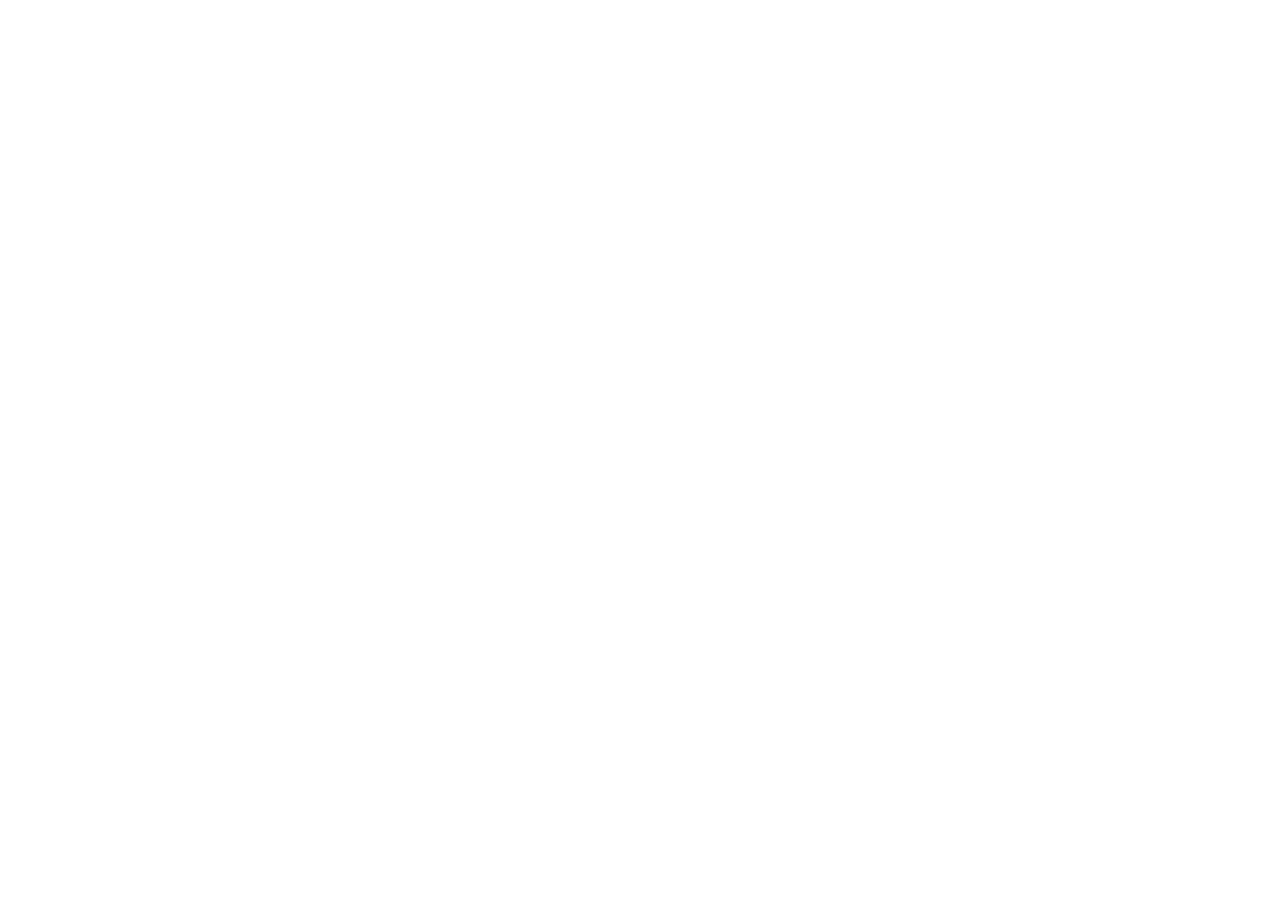
==== index.html @ 18769a03 "init" ====
<!DOCTYPE html>
<html lang="en">
  <head>
    <meta charset="UTF-8" />
    <meta name="viewport" content="width=device-width, initial-scale=1.0" />
    <title>Document</title>
  </head>
  <body></body>
</html>
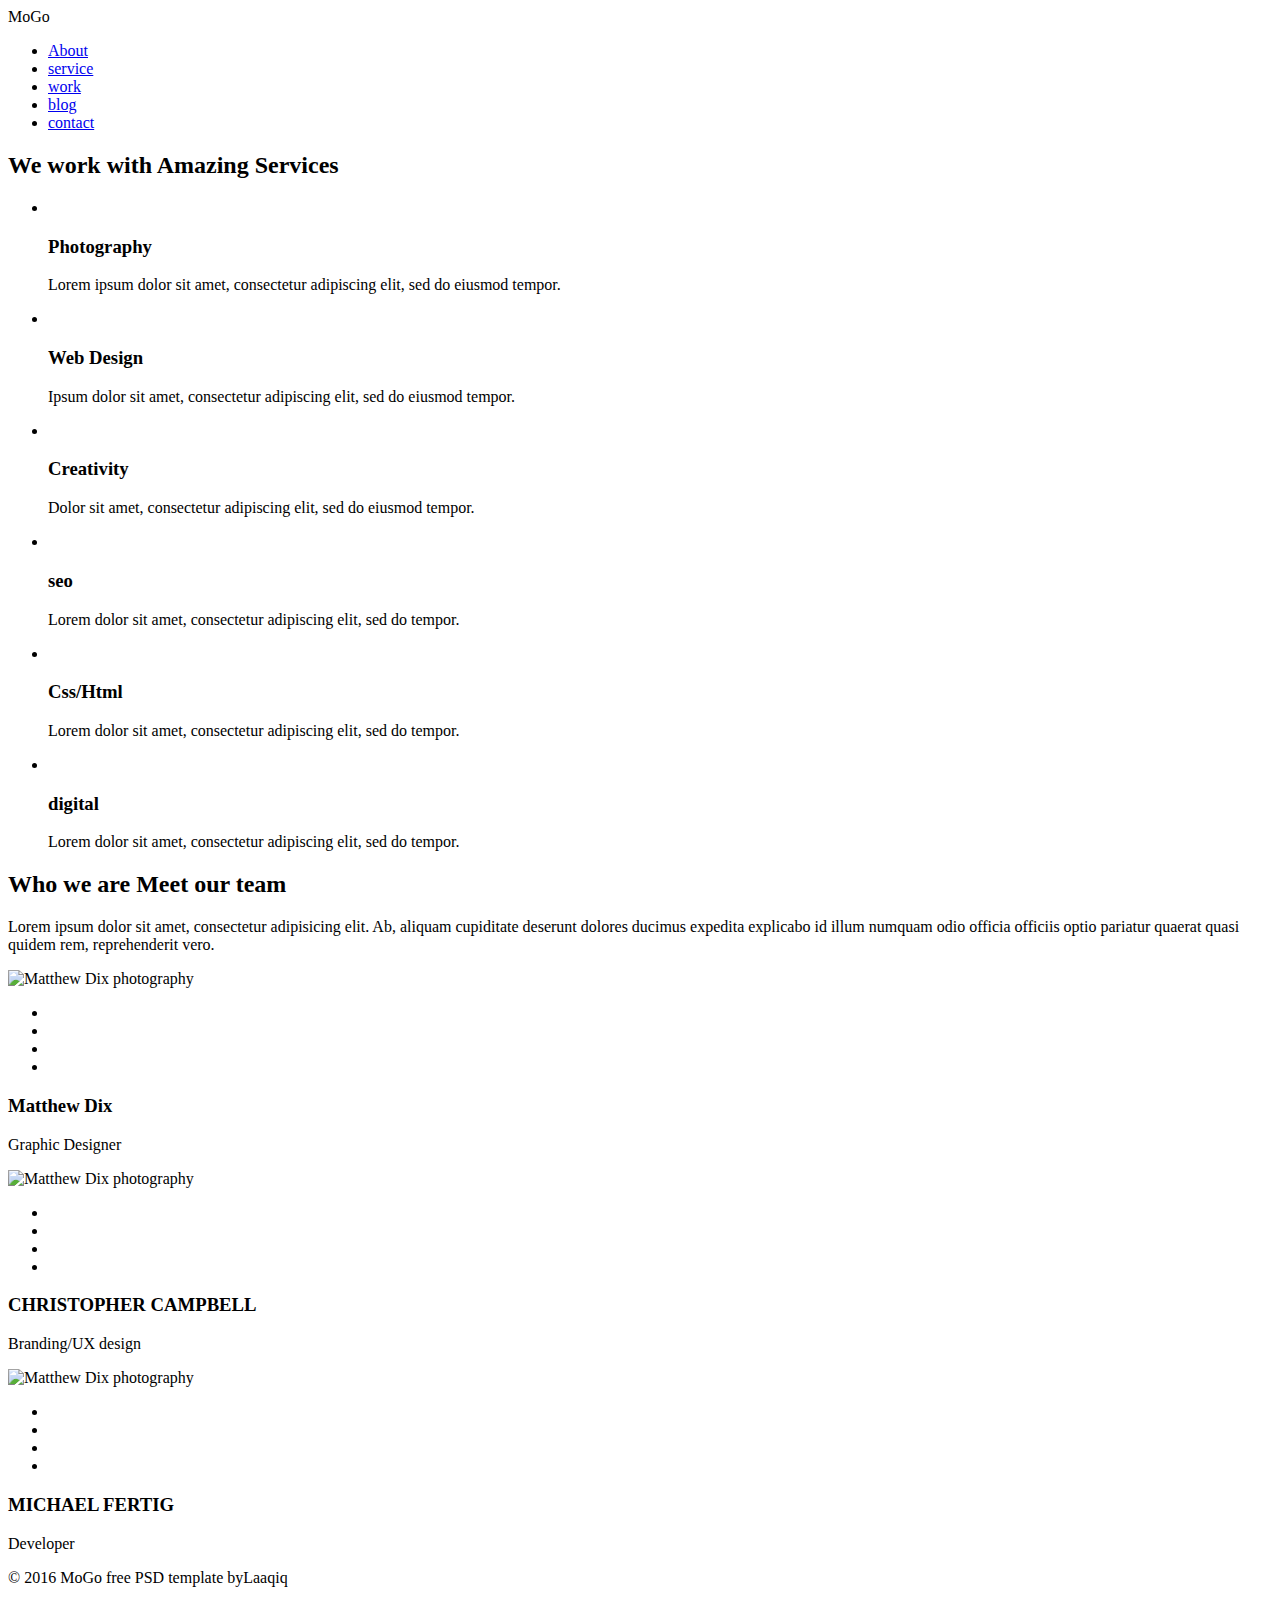
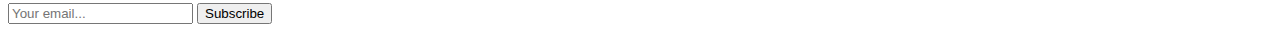
==== commit b2d94126: "Add files via upload" ====
--- a/index.html
+++ b/index.html
@@ -1,9 +1,226 @@
-<!DOCTYPE html>
-<html lang="en">
-  <head>
-    <meta charset="UTF-8" />
-    <meta name="viewport" content="width=device-width, initial-scale=1.0" />
-    <title>Document</title>
-  </head>
-  <body></body>
-</html>
+<!DOCTYPE html>
+<html lang="en">
+  <head>
+    <link rel="stylesheet" href="style/normalize.css" />
+    <link rel="stylesheet" href="style/style.css" />
+    <meta charset="UTF-8" />
+    <meta name="viewport" content="width=device-width, initial-scale=1.0" />
+    <title>Module 6</title>
+  </head>
+  <body class="container">
+    <header class="container header">
+      <span class="logo">
+        MoGo
+      </span>
+      <nav class="menu">
+        <ul class="menu-list">
+          <li class="menu-item"><a class="menu-link" href="#">About</a></li>
+          <li class="menu-item"><a class="menu-link" href="#">service</a></li>
+          <li class="menu-item"><a class="menu-link" href="#">work</a></li>
+          <li class="menu-item"><a class="menu-link" href="#">blog</a></li>
+          <li class="menu-item"><a class="menu-link" href="#">contact</a></li>
+        </ul>
+      </nav>
+    </header>
+    <main>
+      <section class="services">
+        <h2 class="amazing">
+          <span class="work">We work with</span> Amazing Services
+        </h2>
+        <ul class="services-list">
+          <li class="services-item">
+            <img class="image" src="images/photodiary.png" alt="" />
+            <div class="info">
+              <h3 class="services-h3">
+                Photography
+              </h3>
+              <p class="services-p">
+                Lorem ipsum dolor sit amet, consectetur adipiscing elit, sed do
+                eiusmod tempor.
+              </p>
+            </div>
+          </li>
+          <li class="services-item">
+            <img class="image" src="images/web.png" alt="" />
+            <div class="info">
+              <h3 class="services-h3">
+                Web Design
+              </h3>
+              <p class="services-p">
+                Ipsum dolor sit amet, consectetur adipiscing elit, sed do
+                eiusmod tempor.
+              </p>
+            </div>
+          </li>
+          <li class="services-item">
+            <img class="image" src="images/creativity.png" alt="" />
+            <div class="info">
+              <h3 class="services-h3">
+                Creativity
+              </h3>
+              <p class="services-p">
+                Dolor sit amet, consectetur adipiscing elit, sed do eiusmod
+                tempor.
+              </p>
+            </div>
+          </li>
+          <li class="services-item">
+            <img class="image" src="images/seo.png" alt="" />
+            <div class="info">
+              <h3 class="services-h3">
+                seo
+              </h3>
+              <p class="services-p">
+                Lorem dolor sit amet, consectetur adipiscing elit, sed do
+                tempor.
+              </p>
+            </div>
+          </li>
+          <li class="services-item">
+            <img class="image" src="images/css.png" alt="" />
+            <div class="info">
+              <h3 class="services-h3">
+                Css/Html
+              </h3>
+              <p class="services-p">
+                Lorem dolor sit amet, consectetur adipiscing elit, sed do
+                tempor.
+              </p>
+            </div>
+          </li>
+          <li class="services-item">
+            <img class="image" src="images/digital.png" alt="" />
+            <div class="info">
+              <h3 class="services-h3">
+                digital
+              </h3>
+              <p class="services-p">
+                Lorem dolor sit amet, consectetur adipiscing elit, sed do
+                tempor.
+              </p>
+            </div>
+          </li>
+        </ul>
+      </section>
+      <section class="team-wrapper">
+        <div class="container team">
+          <h2 class="team-title">
+            <span class="team-span">Who we are</span> Meet our team
+          </h2>
+          <p class="team-text">
+            Lorem ipsum dolor sit amet, consectetur adipisicing elit. Ab,
+            aliquam cupiditate deserunt dolores ducimus expedita explicabo id
+            illum numquam odio officia officiis optio pariatur quaerat quasi
+            quidem rem, reprehenderit vero.
+          </p>
+          <div class="team-members">
+            <div class="team-member">
+              <div class="team-card">
+                <div class="main-content">
+                  <img
+                    src="images/matthew.png"
+                    alt="Matthew Dix photography"
+                    class="photo"
+                  />
+                  <div class="overlay">
+                    <ul class="list">
+                      <li class="list-item">
+                        <a href="#" class="list-link facebook"> </a>
+                      </li>
+                      <li class="list-item">
+                        <a href="#" class="list-link twitter"> </a>
+                      </li>
+                      <li class="list-item">
+                        <a href="#" class="list-link pinterest"> </a>
+                      </li>
+                      <li class="list-item">
+                        <a href="#" class="list-link instagram"> </a>
+                      </li>
+                    </ul>
+                  </div>
+                </div>
+              </div>
+              <div class="team-info">
+                <h3 class="team-member-name title">Matthew Dix</h3>
+                <p class="team-member-role text">Graphic Designer</p>
+              </div>
+            </div>
+            <div class="team-member">
+              <div class="team-card">
+                <div class="main-content">
+                  <img
+                    src="images/Christopher.png"
+                    alt="Matthew Dix photography"
+                    class="photo"
+                  />
+                  <div class="overlay">
+                    <ul class="list">
+                      <li class="list-item">
+                        <a href="#" class="list-link facebook"> </a>
+                      </li>
+                      <li class="list-item">
+                        <a href="#" class="list-link twitter"> </a>
+                      </li>
+                      <li class="list-item">
+                        <a href="#" class="list-link pinterest"> </a>
+                      </li>
+                      <li class="list-item">
+                        <a href="#" class="list-link instagram"> </a>
+                      </li>
+                    </ul>
+                  </div>
+                </div>
+              </div>
+              <div class="team-info">
+                <h3 class="team-member-name title">CHRISTOPHER CAMPBELL</h3>
+                <p class="team-member-role text">Branding/UX design</p>
+              </div>
+            </div>
+            <div class="team-member">
+              <div class="team-card">
+                <div class="main-content">
+                  <img
+                    src="images/Michael.png"
+                    alt="Matthew Dix photography"
+                    class="photo"
+                  />
+                  <div class="overlay">
+                    <ul class="list">
+                      <li class="list-item">
+                        <a href="#" class="list-link facebook"> </a>
+                      </li>
+                      <li class="list-item">
+                        <a href="#" class="list-link twitter"> </a>
+                      </li>
+                      <li class="list-item">
+                        <a href="#" class="list-link pinterest"> </a>
+                      </li>
+                      <li class="list-item">
+                        <a href="#" class="list-link instagram"> </a>
+                      </li>
+                    </ul>
+                  </div>
+                </div>
+              </div>
+              <div class="team-info">
+                <h3 class="team-member-name title">MICHAEL FERTIG</h3>
+                <p class="team-member-role text">Developer</p>
+              </div>
+            </div>
+          </div>
+        </div>
+      </section>
+    </main>
+    <footer class="footer container">
+      <p class="footer-info">
+        © 2016 MoGo free PSD template by<span class="footer-span">Laaqiq</span>
+      </p>
+      <form action="#" class="form">
+        <input type="email" class="form-input" placeholder="Your email..." />
+        <button class="form-button" type="submit">
+          Subscribe
+        </button>
+      </form>
+    </footer>
+  </body>
+</html>
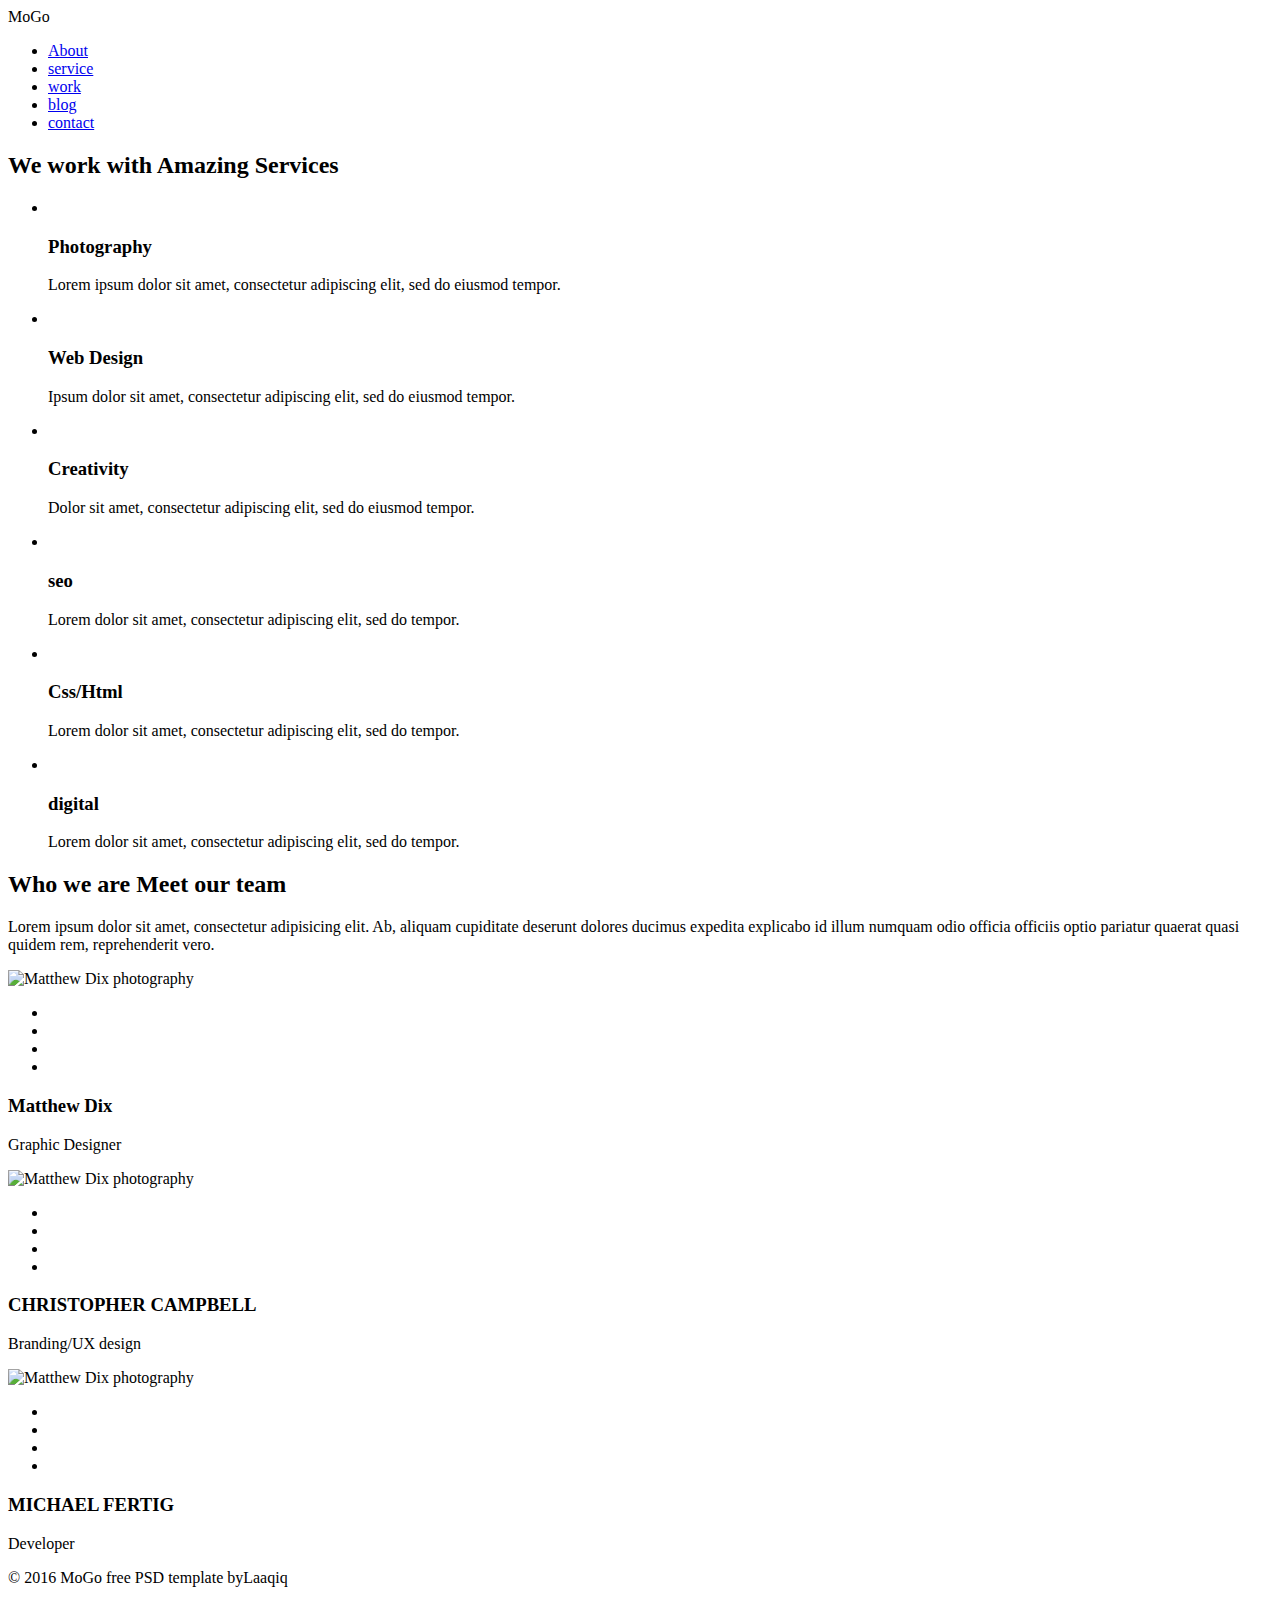
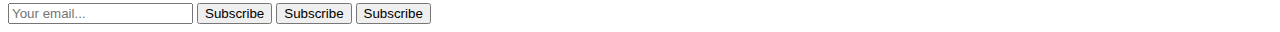
==== commit b8284470: "for section 1" ====
--- a/index.html
+++ b/index.html
@@ -220,6 +220,12 @@
         <button class="form-button" type="submit">
           Subscribe
         </button>
+        <button class="form-button" type="submit">
+          Subscribe
+        </button>
+        <button class="form-button" type="submit">
+          Subscribe
+        </button>
       </form>
     </footer>
   </body>
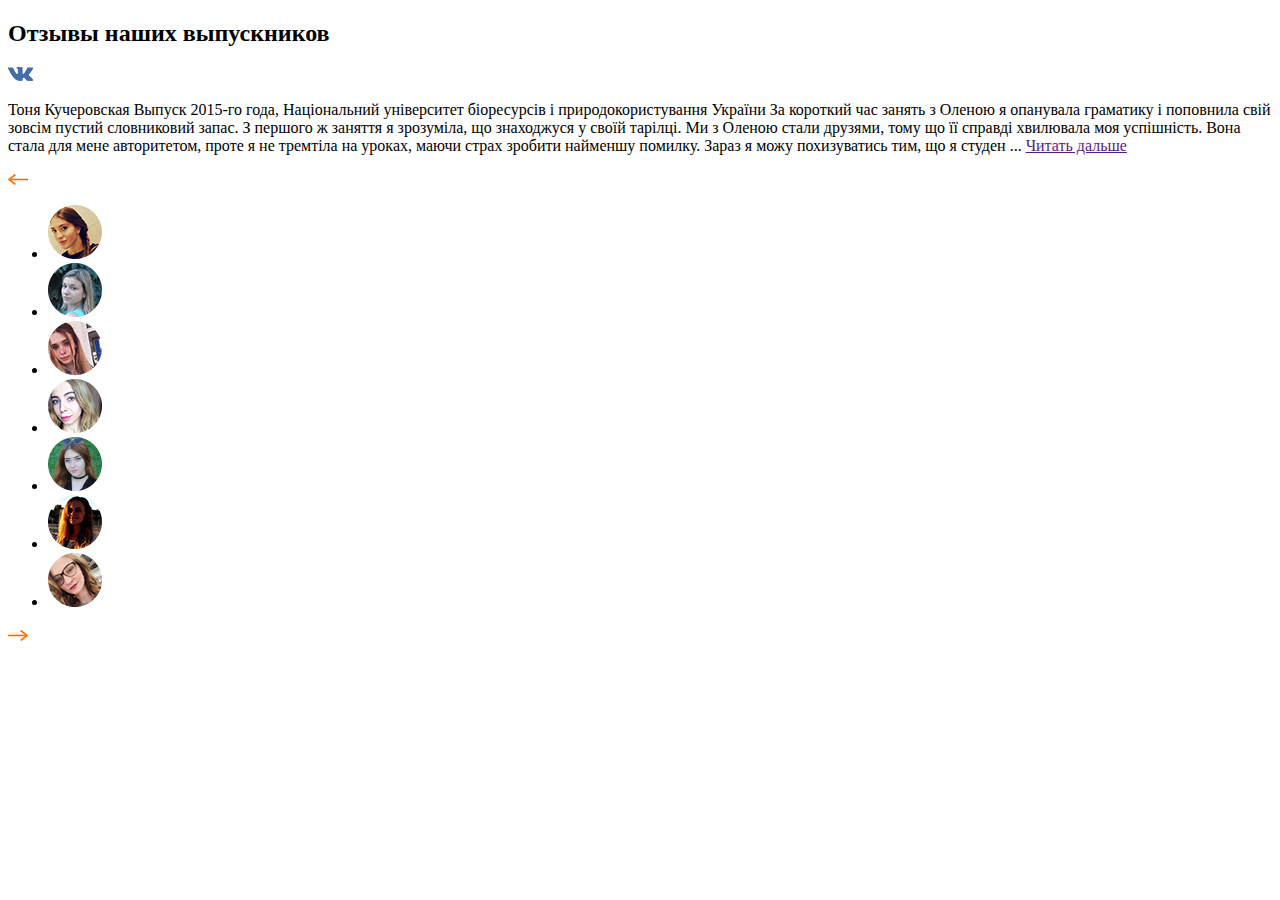
==== commit dbf90f82: "7" ====
--- a/index.html
+++ b/index.html
@@ -1,232 +1,83 @@
-<!DOCTYPE html>
-<html lang="en">
-  <head>
-    <link rel="stylesheet" href="style/normalize.css" />
-    <link rel="stylesheet" href="style/style.css" />
-    <meta charset="UTF-8" />
-    <meta name="viewport" content="width=device-width, initial-scale=1.0" />
-    <title>Module 6</title>
-  </head>
-  <body class="container">
-    <header class="container header">
-      <span class="logo">
-        MoGo
-      </span>
-      <nav class="menu">
-        <ul class="menu-list">
-          <li class="menu-item"><a class="menu-link" href="#">About</a></li>
-          <li class="menu-item"><a class="menu-link" href="#">service</a></li>
-          <li class="menu-item"><a class="menu-link" href="#">work</a></li>
-          <li class="menu-item"><a class="menu-link" href="#">blog</a></li>
-          <li class="menu-item"><a class="menu-link" href="#">contact</a></li>
-        </ul>
-      </nav>
-    </header>
-    <main>
-      <section class="services">
-        <h2 class="amazing">
-          <span class="work">We work with</span> Amazing Services
-        </h2>
-        <ul class="services-list">
-          <li class="services-item">
-            <img class="image" src="images/photodiary.png" alt="" />
-            <div class="info">
-              <h3 class="services-h3">
-                Photography
-              </h3>
-              <p class="services-p">
-                Lorem ipsum dolor sit amet, consectetur adipiscing elit, sed do
-                eiusmod tempor.
-              </p>
-            </div>
-          </li>
-          <li class="services-item">
-            <img class="image" src="images/web.png" alt="" />
-            <div class="info">
-              <h3 class="services-h3">
-                Web Design
-              </h3>
-              <p class="services-p">
-                Ipsum dolor sit amet, consectetur adipiscing elit, sed do
-                eiusmod tempor.
-              </p>
-            </div>
-          </li>
-          <li class="services-item">
-            <img class="image" src="images/creativity.png" alt="" />
-            <div class="info">
-              <h3 class="services-h3">
-                Creativity
-              </h3>
-              <p class="services-p">
-                Dolor sit amet, consectetur adipiscing elit, sed do eiusmod
-                tempor.
-              </p>
-            </div>
-          </li>
-          <li class="services-item">
-            <img class="image" src="images/seo.png" alt="" />
-            <div class="info">
-              <h3 class="services-h3">
-                seo
-              </h3>
-              <p class="services-p">
-                Lorem dolor sit amet, consectetur adipiscing elit, sed do
-                tempor.
-              </p>
-            </div>
-          </li>
-          <li class="services-item">
-            <img class="image" src="images/css.png" alt="" />
-            <div class="info">
-              <h3 class="services-h3">
-                Css/Html
-              </h3>
-              <p class="services-p">
-                Lorem dolor sit amet, consectetur adipiscing elit, sed do
-                tempor.
-              </p>
-            </div>
-          </li>
-          <li class="services-item">
-            <img class="image" src="images/digital.png" alt="" />
-            <div class="info">
-              <h3 class="services-h3">
-                digital
-              </h3>
-              <p class="services-p">
-                Lorem dolor sit amet, consectetur adipiscing elit, sed do
-                tempor.
-              </p>
-            </div>
-          </li>
-        </ul>
-      </section>
-      <section class="team-wrapper">
-        <div class="container team">
-          <h2 class="team-title">
-            <span class="team-span">Who we are</span> Meet our team
-          </h2>
-          <p class="team-text">
-            Lorem ipsum dolor sit amet, consectetur adipisicing elit. Ab,
-            aliquam cupiditate deserunt dolores ducimus expedita explicabo id
-            illum numquam odio officia officiis optio pariatur quaerat quasi
-            quidem rem, reprehenderit vero.
-          </p>
-          <div class="team-members">
-            <div class="team-member">
-              <div class="team-card">
-                <div class="main-content">
-                  <img
-                    src="images/matthew.png"
-                    alt="Matthew Dix photography"
-                    class="photo"
-                  />
-                  <div class="overlay">
-                    <ul class="list">
-                      <li class="list-item">
-                        <a href="#" class="list-link facebook"> </a>
-                      </li>
-                      <li class="list-item">
-                        <a href="#" class="list-link twitter"> </a>
-                      </li>
-                      <li class="list-item">
-                        <a href="#" class="list-link pinterest"> </a>
-                      </li>
-                      <li class="list-item">
-                        <a href="#" class="list-link instagram"> </a>
-                      </li>
-                    </ul>
-                  </div>
-                </div>
-              </div>
-              <div class="team-info">
-                <h3 class="team-member-name title">Matthew Dix</h3>
-                <p class="team-member-role text">Graphic Designer</p>
-              </div>
-            </div>
-            <div class="team-member">
-              <div class="team-card">
-                <div class="main-content">
-                  <img
-                    src="images/Christopher.png"
-                    alt="Matthew Dix photography"
-                    class="photo"
-                  />
-                  <div class="overlay">
-                    <ul class="list">
-                      <li class="list-item">
-                        <a href="#" class="list-link facebook"> </a>
-                      </li>
-                      <li class="list-item">
-                        <a href="#" class="list-link twitter"> </a>
-                      </li>
-                      <li class="list-item">
-                        <a href="#" class="list-link pinterest"> </a>
-                      </li>
-                      <li class="list-item">
-                        <a href="#" class="list-link instagram"> </a>
-                      </li>
-                    </ul>
-                  </div>
-                </div>
-              </div>
-              <div class="team-info">
-                <h3 class="team-member-name title">CHRISTOPHER CAMPBELL</h3>
-                <p class="team-member-role text">Branding/UX design</p>
-              </div>
-            </div>
-            <div class="team-member">
-              <div class="team-card">
-                <div class="main-content">
-                  <img
-                    src="images/Michael.png"
-                    alt="Matthew Dix photography"
-                    class="photo"
-                  />
-                  <div class="overlay">
-                    <ul class="list">
-                      <li class="list-item">
-                        <a href="#" class="list-link facebook"> </a>
-                      </li>
-                      <li class="list-item">
-                        <a href="#" class="list-link twitter"> </a>
-                      </li>
-                      <li class="list-item">
-                        <a href="#" class="list-link pinterest"> </a>
-                      </li>
-                      <li class="list-item">
-                        <a href="#" class="list-link instagram"> </a>
-                      </li>
-                    </ul>
-                  </div>
-                </div>
-              </div>
-              <div class="team-info">
-                <h3 class="team-member-name title">MICHAEL FERTIG</h3>
-                <p class="team-member-role text">Developer</p>
-              </div>
-            </div>
-          </div>
-        </div>
-      </section>
-    </main>
-    <footer class="footer container">
-      <p class="footer-info">
-        © 2016 MoGo free PSD template by<span class="footer-span">Laaqiq</span>
-      </p>
-      <form action="#" class="form">
-        <input type="email" class="form-input" placeholder="Your email..." />
-        <button class="form-button" type="submit">
-          Subscribe
-        </button>
-        <button class="form-button" type="submit">
-          Subscribe
-        </button>
-        <button class="form-button" type="submit">
-          Subscribe
-        </button>
-      </form>
-    </footer>
-  </body>
-</html>
+<!DOCTYPE html>
+<html lang="uk">
+  <head>
+    <link rel="stylesheet" href="style/normalize.css" />
+    <link rel="stylesheet" href="style/style.css" />
+    <meta charset="UTF-8" />
+    <meta name="viewport" content="width=device-width, initial-scale=1.0" />
+    <title>Module 8</title>
+  </head>
+  <body>
+    <main class="main container">
+      <section class="reviews">
+        <h2 class="reviews__title">Отзывы наших выпускников</h2>
+        <div class="reviews__content">
+          <div class="reviews__content-icons">
+            <img
+              src="/images/Icon_vk.png"
+              alt=""
+              class="reviews__content-icon vk__icon"
+            />
+          </div>
+          <p class="reviews__content-text">
+            <span class="name span">Тоня Кучеровская</span>
+            <span class="education span"
+              >Выпуск 2015-го года, Національний університет біоресурсів і
+              природокористування України</span
+            >
+            <span class="feadback span"
+              >За короткий час занять з Оленою я опанувала граматику і поповнила
+              свій зовсім пустий словниковий запас. З першого ж заняття я
+              зрозуміла, що знаходжуся у своїй тарілці. Ми з Оленою стали
+              друзями, тому що її справді хвилювала моя успішність. Вона стала
+              для мене авторитетом, проте я не тремтіла на уроках, маючи страх
+              зробити найменшу помилку. Зараз я можу похизуватись тим, що я
+              студен ... <a class="span-more" href="">Читать дальше</a></span
+            >
+          </p>
+        </div>
+        <div class="sliders">
+          <img class="arrows" src="/images/left-arrow.png" alt="" />
+          <ul class="slider">
+            <li class="slider__icons">
+              <a class="icon-link" href="#"
+                ><img class="slider__icon" src="/images/slider1.png" alt="" />
+              </a>
+            </li>
+            <li class="slider__icons">
+              <a class="icon-link" href="#"
+                ><img class="slider__icon" src="/images/slider2.png" alt="" />
+              </a>
+            </li>
+            <li class="slider__icons">
+              <a class="icon-link" href="#"
+                ><img class="slider__icon" src="/images/slider3.png" alt="" />
+              </a>
+            </li>
+            <li class="slider__icons">
+              <a class="icon-link" href="#">
+                <img class="slider__icon" src="/images/slider4.png" alt="" />
+              </a>
+            </li>
+            <li class="slider__icons">
+              <a class="icon-link" href="#"
+                ><img class="slider__icon" src="/images/slider5.png" alt="" />
+              </a>
+            </li>
+            <li class="slider__icons">
+              <a class="icon-link" href="#"
+                ><img class="slider__icon" src="/images/slider6.png" alt="" />
+              </a>
+            </li>
+            <li class="slider__icons">
+              <a class="icon-link" href="#"
+                ><img class="slider__icon" src="/images/slider7.png" alt="" />
+              </a>
+            </li>
+          </ul>
+          <img class="arrows" src="/images/right-arrow.png" alt="" />
+        </div>
+      </section>
+    </main>
+  </body>
+</html>
